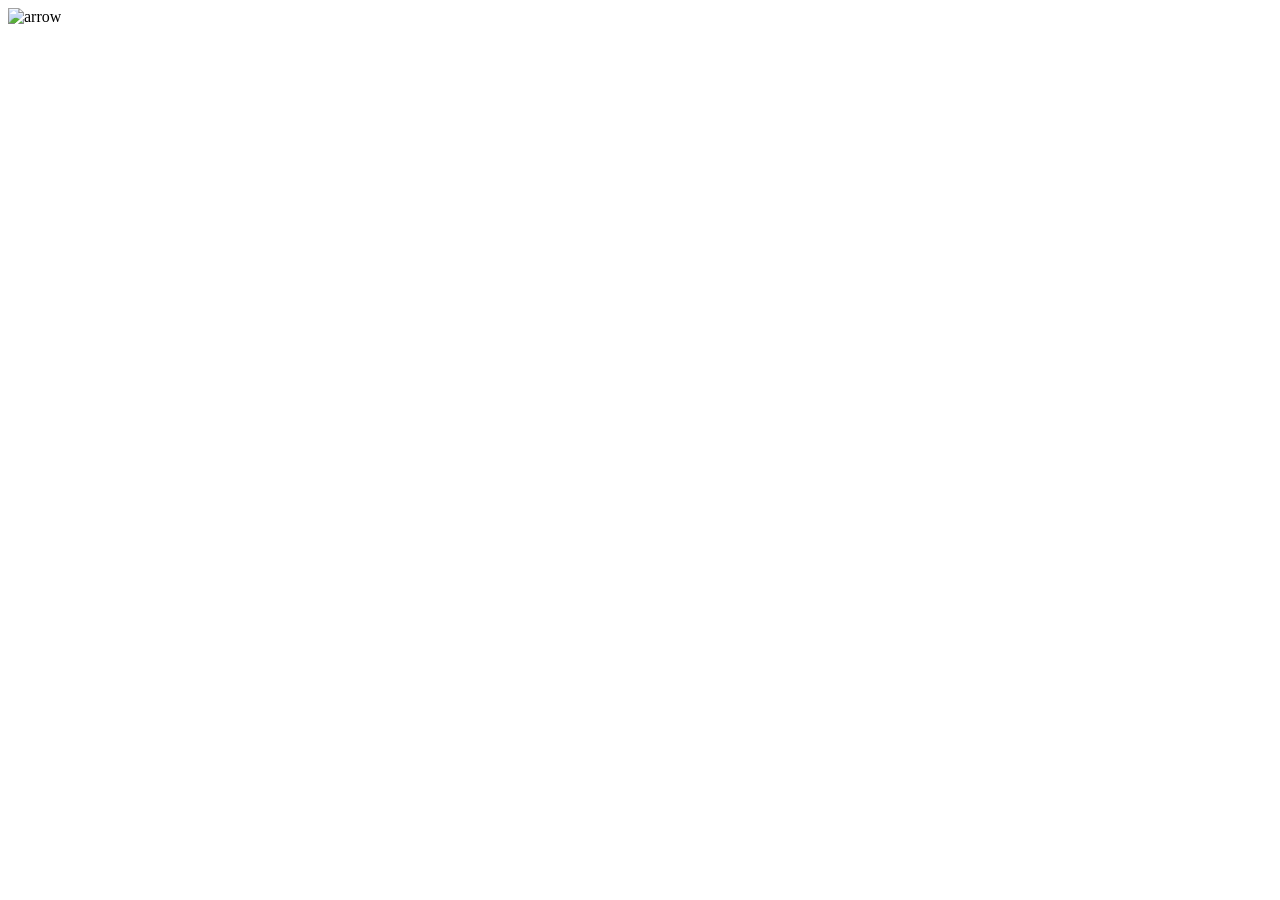
==== vivente-split/index.html @ 717315bb "Create index.html" ====
<!doctype html>
<html lang="en">
<head>
  <meta charset="utf-8" />
  <meta name="viewport" content="width=device-width,initial-scale=1" />
  <title>Vivente Split</title>

  <!-- Fonts -->
  <link href="https://fonts.googleapis.com/css2?family=Inter+Tight:wght@100&family=Roboto:wght@300;400;500&display=swap" rel="stylesheet">

  <!-- CSS -->
  <link rel="stylesheet" href="./style.css" />
</head>
<body>

  <div id="vivente-split" class="vs">
    <div class="vs-bg">
      <div class="vs-bg__layer vs-bg__a"></div>
      <div class="vs-bg__layer vs-bg__b"></div>
      <div class="vs-bg__shade"></div>
    </div>

    <img class="vs-arrow"
      src="https://static.tildacdn.com/tild6438-6364-4538-a164-656565623461/arrow-icon-v2.webp"
      alt="arrow" />

    <div class="vs-panels"></div>
  </div>

  <!-- JS -->
  <script src="./script.js"></script>
</body>
</html>
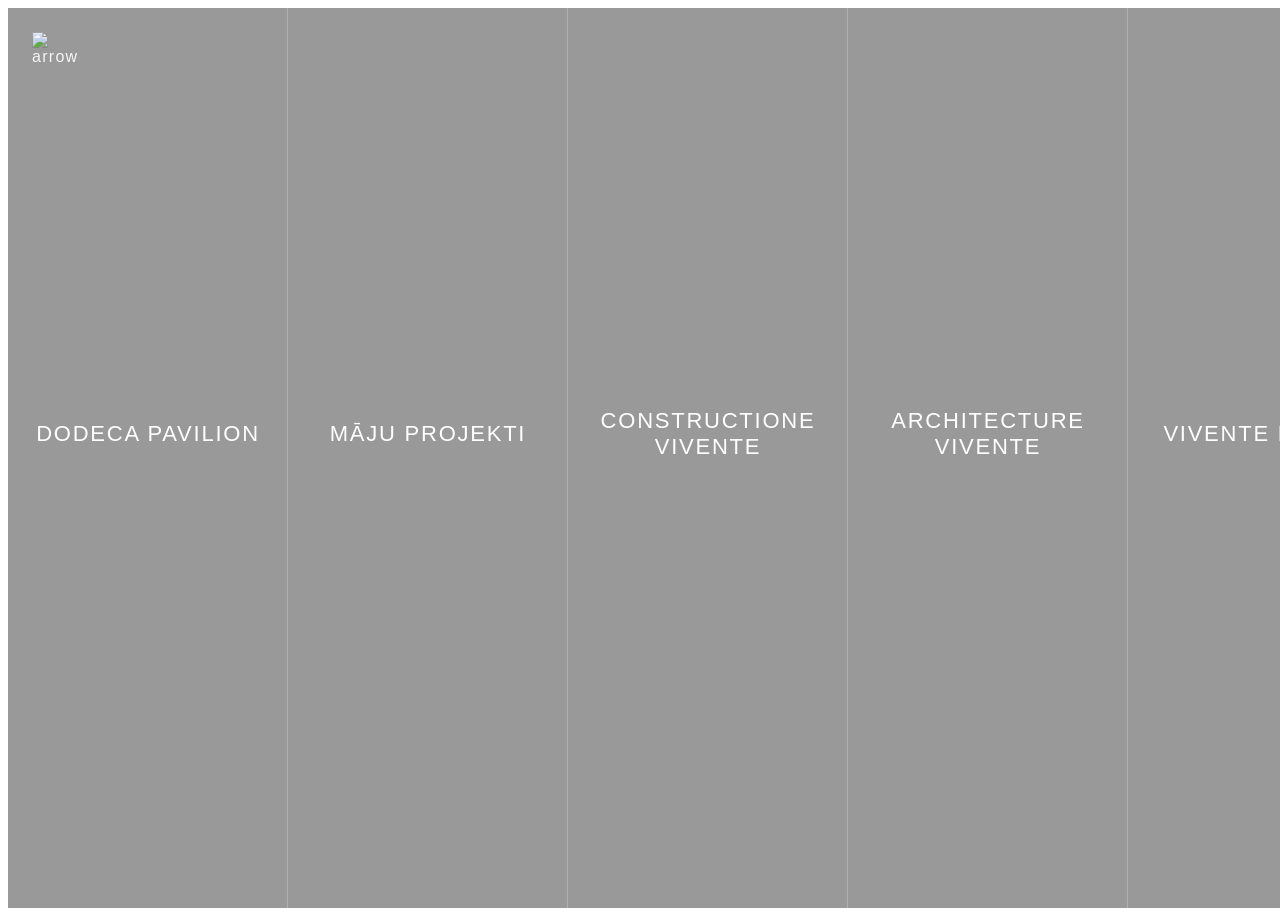
==== commit d7471fab: "Update index.html" ====
--- a/vivente-split/index.html
+++ b/vivente-split/index.html
@@ -5,10 +5,8 @@
   <meta name="viewport" content="width=device-width,initial-scale=1" />
   <title>Vivente Split</title>
 
-  <!-- Fonts -->
   <link href="https://fonts.googleapis.com/css2?family=Inter+Tight:wght@100&family=Roboto:wght@300;400;500&display=swap" rel="stylesheet">
 
-  <!-- CSS -->
   <link rel="stylesheet" href="./style.css" />
 </head>
 <body>
--- a/vivente-split/style.css
+++ b/vivente-split/style.css
@@ -0,0 +1,160 @@
+#vivente-split{
+  position:relative;
+  width:100vw;
+  height:100vh;
+  height:100svh;
+  height:100dvh;
+  overflow:hidden;
+
+  color:#fff;
+  font-family:'Roboto', sans-serif;
+  letter-spacing:0.08em;
+
+  --panel-min: 280px;
+  --active-grow: 2.2;
+}
+
+.vs-bg{ position:absolute; inset:0; z-index:0; }
+
+.vs-bg__layer{
+  position:absolute; inset:0;
+  background-size:cover;
+  background-position:center;
+  background-repeat:no-repeat;
+  transition:opacity 1200ms ease;
+  transform:scale(1.02);
+}
+
+.vs-bg__b{ opacity:0; }
+
+.vs-bg__shade{
+  position:absolute; inset:0;
+  background:rgba(0,0,0,.40);
+}
+
+.vs-panels{
+  position:relative;
+  z-index:2;
+  height:100%;
+  display:flex;
+  align-items:stretch;
+  overflow-x:auto;
+  -webkit-overflow-scrolling:touch;
+}
+
+.vs-panels::-webkit-scrollbar{ height:0; }
+.vs-panels{ scrollbar-width:none; }
+
+.vs-panel{
+  position:relative;
+  flex:1 0 var(--panel-min);
+  min-width:var(--panel-min);
+  cursor:pointer;
+  overflow:hidden;
+  transition:flex 900ms cubic-bezier(.2,.8,.2,1);
+}
+
+.vs-panel.is-active{ flex: var(--active-grow) 0 var(--panel-min); }
+
+.vs-panel::after{
+  content:"";
+  position:absolute;
+  right:0; top:0;
+  width:1px; height:100%;
+  background:rgba(255,255,255,.22);
+}
+
+.vs-panel:last-child::after{ display:none; }
+
+.vs-titlewrap{
+  position:absolute;
+  left:50%;
+  top:50%;
+  transform:translate(-50%,-50%);
+  text-align:center;
+  width:min(92%,360px);
+}
+
+.vs-title{
+  font-family:'Open Sans', sans-serif;
+  font-weight:100;
+  text-transform:uppercase;
+  font-size:clamp(22px,1.7vw,16px);
+  letter-spacing:.08em;
+}
+
+.vs-marker{
+  width:2px;
+  height:34px;
+  margin:14px auto 0;
+  background:rgba(255,255,255,.55);
+  opacity:0;
+  transition:opacity .6s ease;
+}
+
+.vs-panel.is-active .vs-marker{ opacity:1; }
+
+.vs-logo{
+  position:absolute;
+  left:50%;
+  top:50%;
+  transform:translate(-50%,-50%) translateY(-120px);
+  width:120px;
+  height:auto;
+  opacity:0;
+  transition:opacity .5s ease;
+}
+
+.vs-panel.is-active .vs-logo{ opacity:1; }
+
+.vs-details{
+  position:absolute;
+  left:50%;
+  top:50%;
+  transform:translate(-50%,-50%) translateY(130px);
+  width:min(92%,520px);
+  text-align:center;
+  opacity:0;
+  transition:opacity .5s ease;
+}
+
+.vs-panel.is-active .vs-details{ opacity:1; }
+
+.vs-text{
+  font-family:'Roboto', sans-serif;
+  font-size:14px;
+  line-height:1.6;
+  margin-bottom:18px;
+}
+
+.vs-btn{
+  font-family:'Roboto', sans-serif;
+  display:inline-flex;
+  padding:12px 18px;
+  border-radius:999px;
+  border:1px solid rgba(255,255,255,.85);
+  color:#fff !important;
+  text-decoration:none !important;
+}
+
+.vs-btn:hover{
+  background:#fff;
+  color:#000 !important;
+}
+
+.vs-arrow{
+  position:absolute;
+  top:24px;
+  left:24px;
+  width:48px;
+  z-index:3;
+  opacity:.9;
+  pointer-events:none;
+}
+
+@media (max-width: 740px){
+  #vivente-split{
+    --panel-min: 320px;
+    --active-grow: 3.4;
+  }
+}
